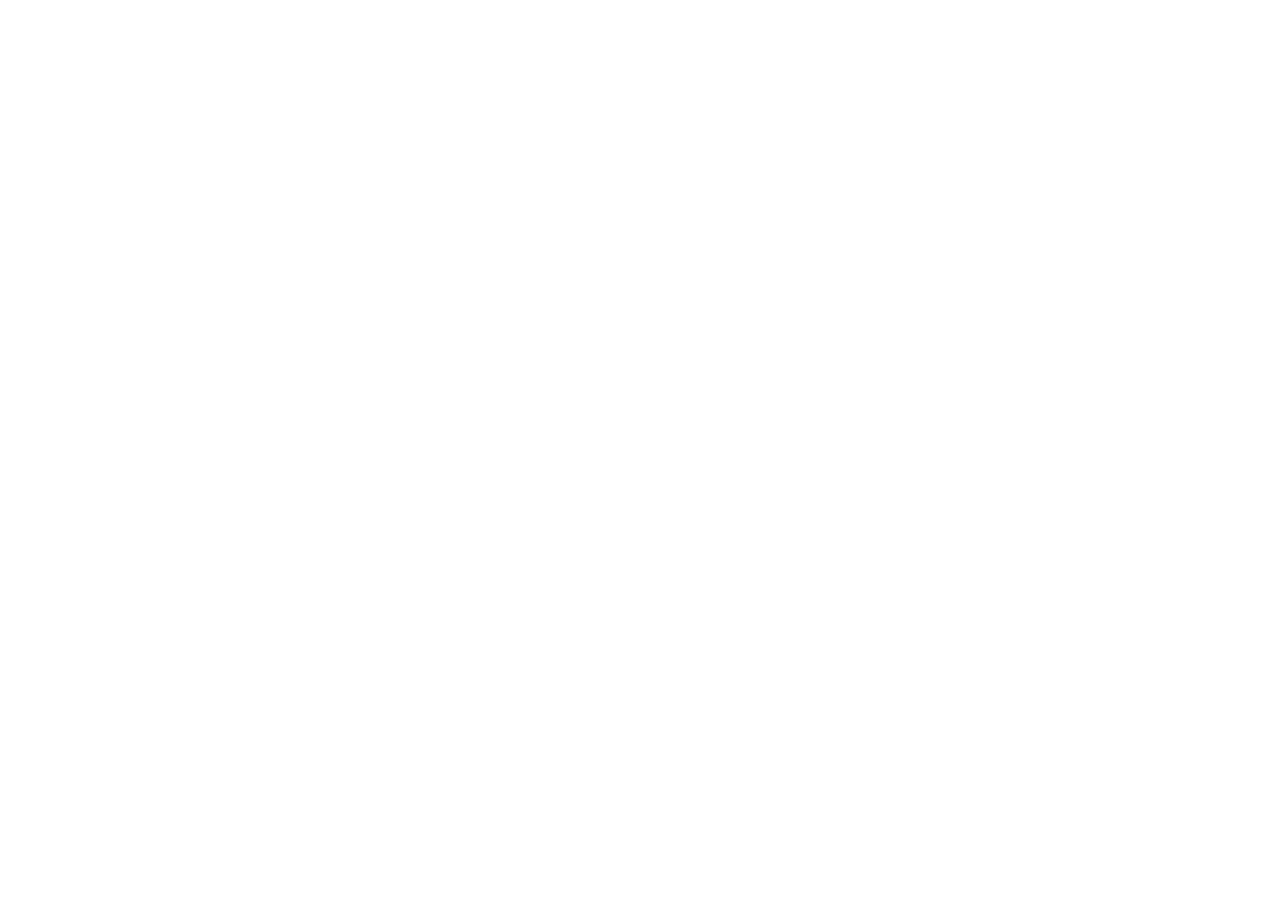
==== about.html @ 7ed4fd47 "Setup initial files" ====
<!DOCTYPE html>
<html lang="en">
<head>
    <meta charset="UTF-8">
    <meta http-equiv="X-UA-Compatible" content="IE=edge">
    <meta name="viewport" content="width=device-width, initial-scale=1.0">
    <title>About Page</title>
    <link rel="stylesheet" href="style.css">
</head>
<body>
    
    <script src="javascript.js"></script>
</body>
</html>
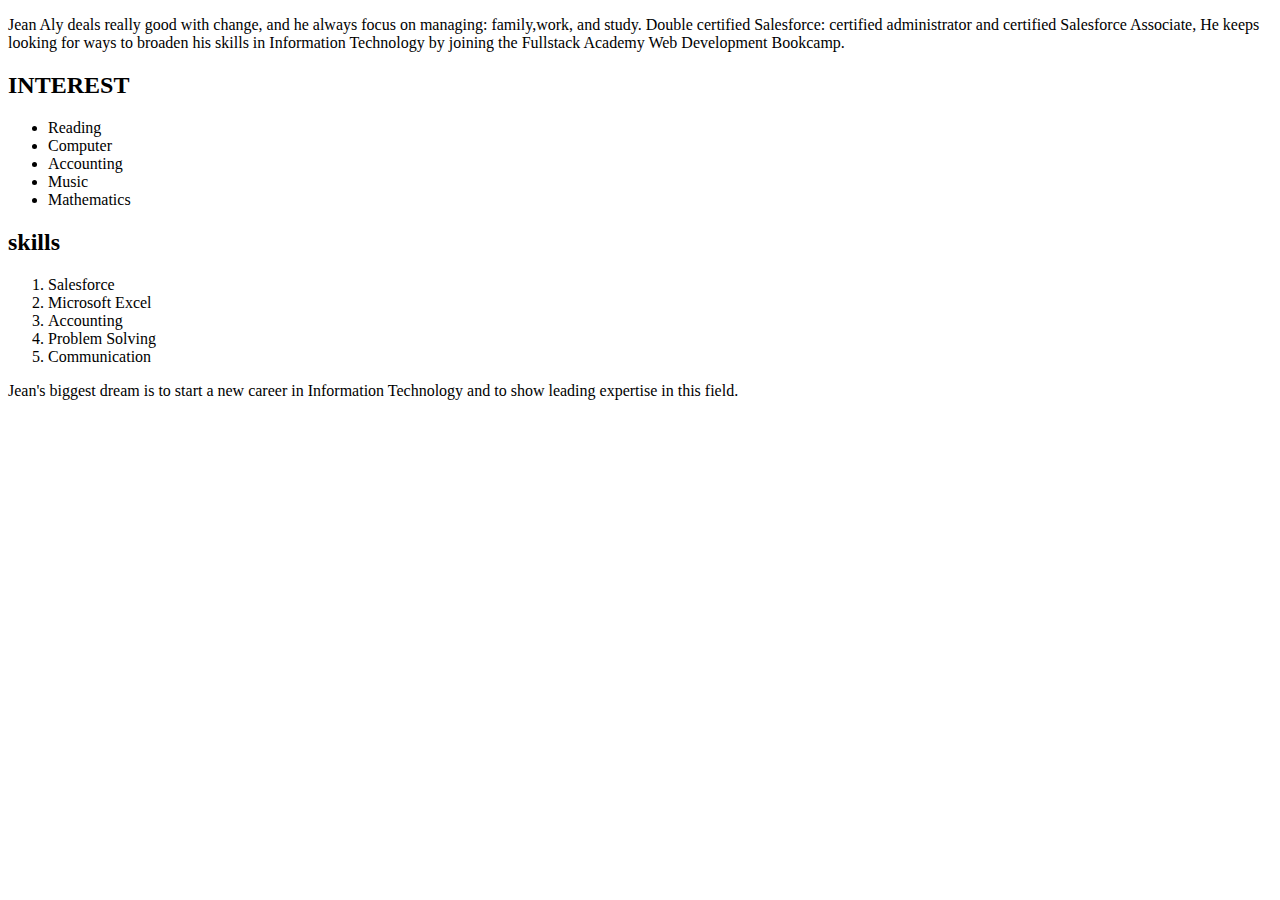
==== commit 2ff374f5: "Drafting Html codes about/portfolio" ====
--- a/about.html
+++ b/about.html
@@ -8,7 +8,35 @@
     <link rel="stylesheet" href="style.css">
 </head>
 <body>
-    
+ <div>
+    <p>
+        Jean Aly deals really good with change, and he always focus on managing: family,work, and study. Double certified Salesforce: certified administrator and certified Salesforce Associate, He keeps looking for ways to broaden his skills in Information Technology by joining the Fullstack Academy Web Development Bookcamp.
+    </p>
+ </div>  
+ <div>
+    <h2>INTEREST</h2>
+    <ul>
+        <li>Reading</li>
+        <li>Computer</li>
+        <li>Accounting</li>
+        <li>Music</li>
+        <li>Mathematics</li>
+    </ul>
+ </div> 
+ <section>
+    <h2>skills</h2>
+    <ol>
+        <li>Salesforce</li>
+        <li>Microsoft Excel</li>
+        <li>Accounting</li>
+        <li>Problem Solving</li>
+        <li>Communication</li>
+    </ol>
+ </section>
+ <span>Jean's biggest dream is to start a new career in Information Technology and to show leading expertise in this field.</span>
+ <div>
+    <img src="/career_success.jpg" alt="">
+ </div>
     <script src="javascript.js"></script>
 </body>
 </html>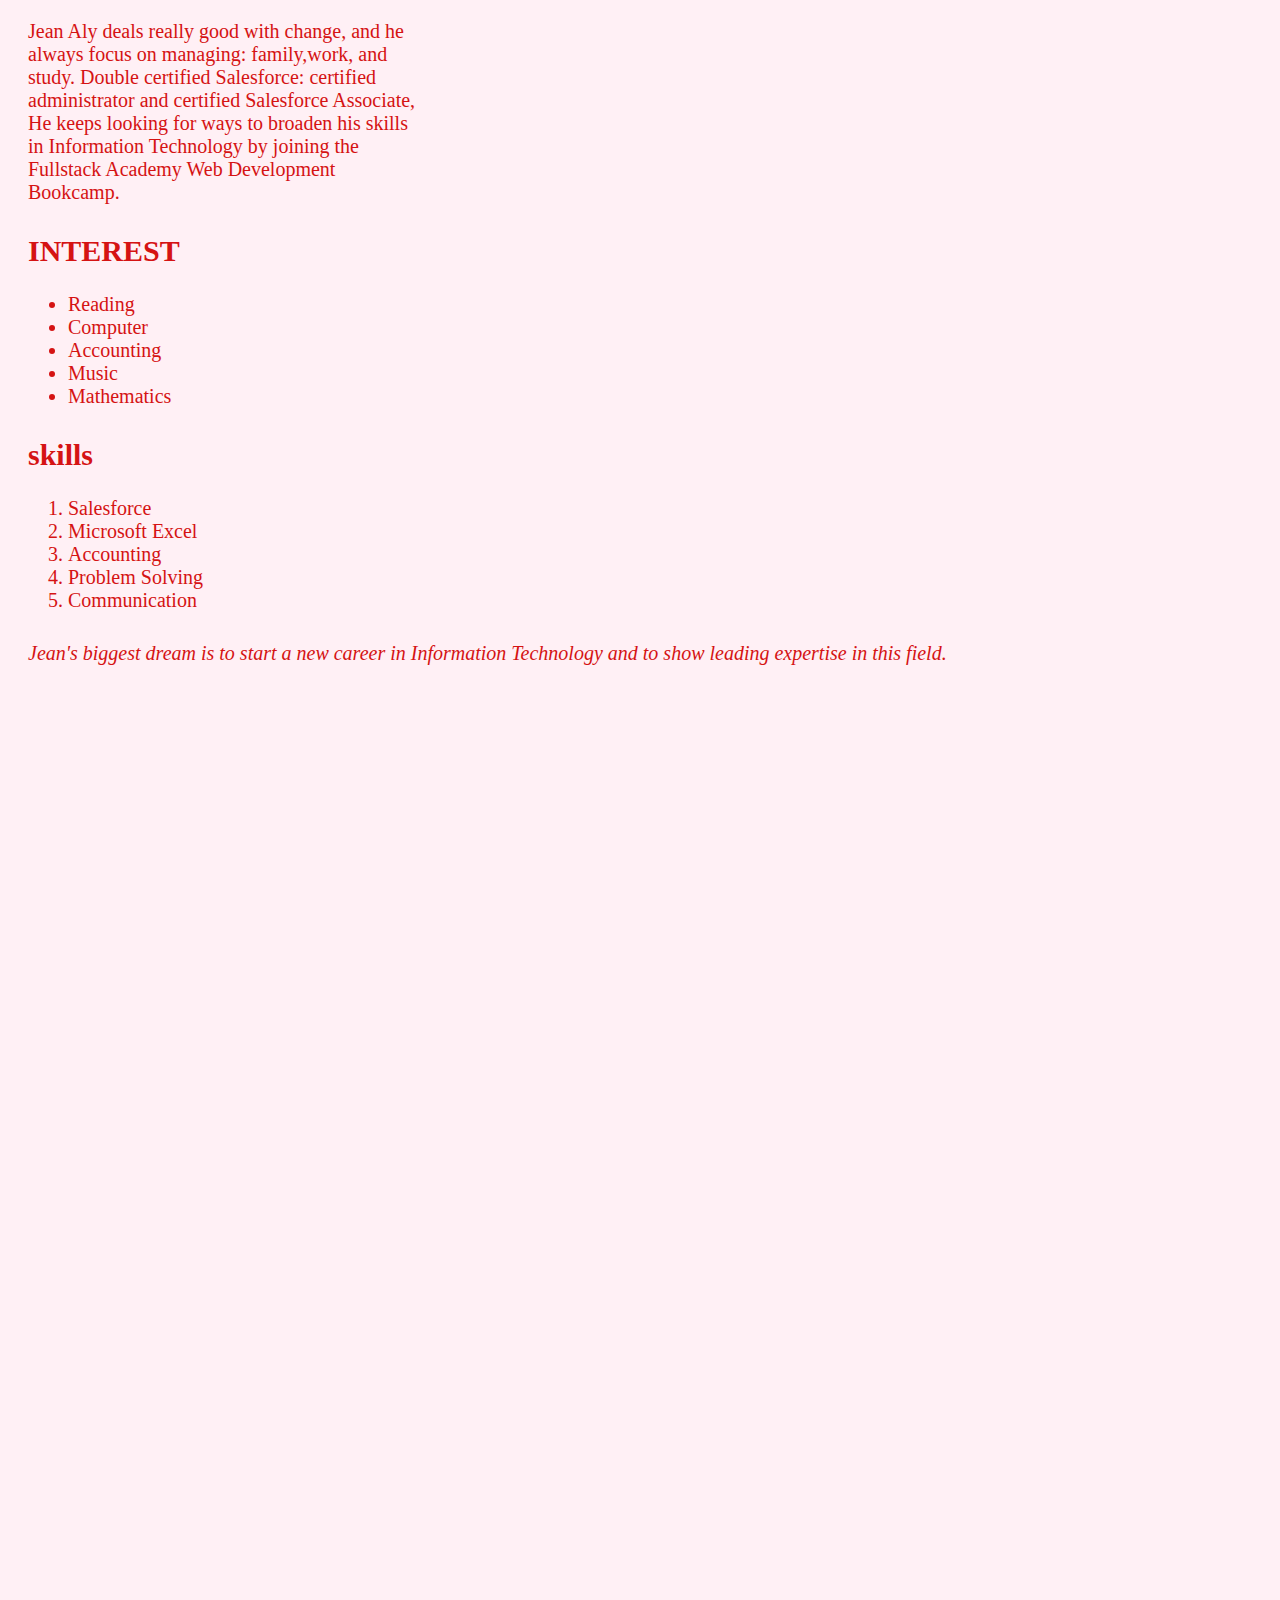
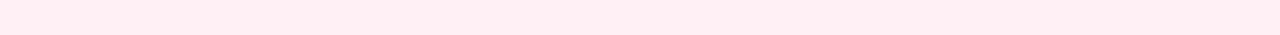
==== commit 73e24361: "More CSS" ====
--- a/about.html
+++ b/about.html
@@ -8,12 +8,12 @@
     <link rel="stylesheet" href="style.css">
 </head>
 <body>
- <div>
+ <div style="width: 400px;font-size: 20px;margin-top: 20px;margin-bottom: 30px;margin-left: 20px;color: rgb(213, 19, 19);">
     <p>
         Jean Aly deals really good with change, and he always focus on managing: family,work, and study. Double certified Salesforce: certified administrator and certified Salesforce Associate, He keeps looking for ways to broaden his skills in Information Technology by joining the Fullstack Academy Web Development Bookcamp.
     </p>
  </div>  
- <div>
+ <div style="width: 400px;font-size: 20px;margin-top: 20px;margin-bottom: 30px;margin-left: 20px;color: rgb(213, 19, 19);">
     <h2>INTEREST</h2>
     <ul>
         <li>Reading</li>
@@ -23,7 +23,7 @@
         <li>Mathematics</li>
     </ul>
  </div> 
- <section>
+ <section style="width: 400px;font-size: 20px;margin-top: 20px;margin-bottom: 30px;margin-left: 20px;color: rgb(213, 19, 19);">
     <h2>skills</h2>
     <ol>
         <li>Salesforce</li>
@@ -33,8 +33,8 @@
         <li>Communication</li>
     </ol>
  </section>
- <span>Jean's biggest dream is to start a new career in Information Technology and to show leading expertise in this field.</span>
- <div>
+ <p style="font-size: 20px;font-style: italic; margin-top: 20px;margin-bottom: 30px;margin-left: 20px;color: rgb(213, 19, 19);">Jean's biggest dream is to start a new career in Information Technology and to show leading expertise in this field.</p>
+ <div style="float: left;margin: left 250px; ;margin-bottom: 300px;width: 950px;height: 600px;margin-top: 40px;">
     <img src="/career_success.jpg" alt="">
  </div>
     <script src="javascript.js"></script>
--- a/style.css
+++ b/style.css
@@ -0,0 +1,6 @@
+body {background-color: lavenderblush;}
+.name {font-family: Impact, Haettenschweiler, 'Arial Narrow Bold', sans-serif;font-size: 50px;color: #551A8B;margin-left: 20px;padding-bottom: 5px;}
+.left {float: right;font-family: Impact, Haettenschweiler, 'Arial Narrow Bold', sans-serif;font-size: 30px;color: crimson;margin-right: 20px;}
+.top {border-bottom-style: solid;color: rgb(117, 124, 35);margin-top: 15px;margin-bottom: 15px;}
+.link {margin-right: 10px;margin-left: 10px;padding-left: 5px;padding-bottom: 5px;}
+.text {font-family: Verdana, Geneva, Tahoma, sans-serif;font-size: 20px;color: rgb(80, 80, 255);margin-bottom: 80px;list-style: square;margin-top: 10px;}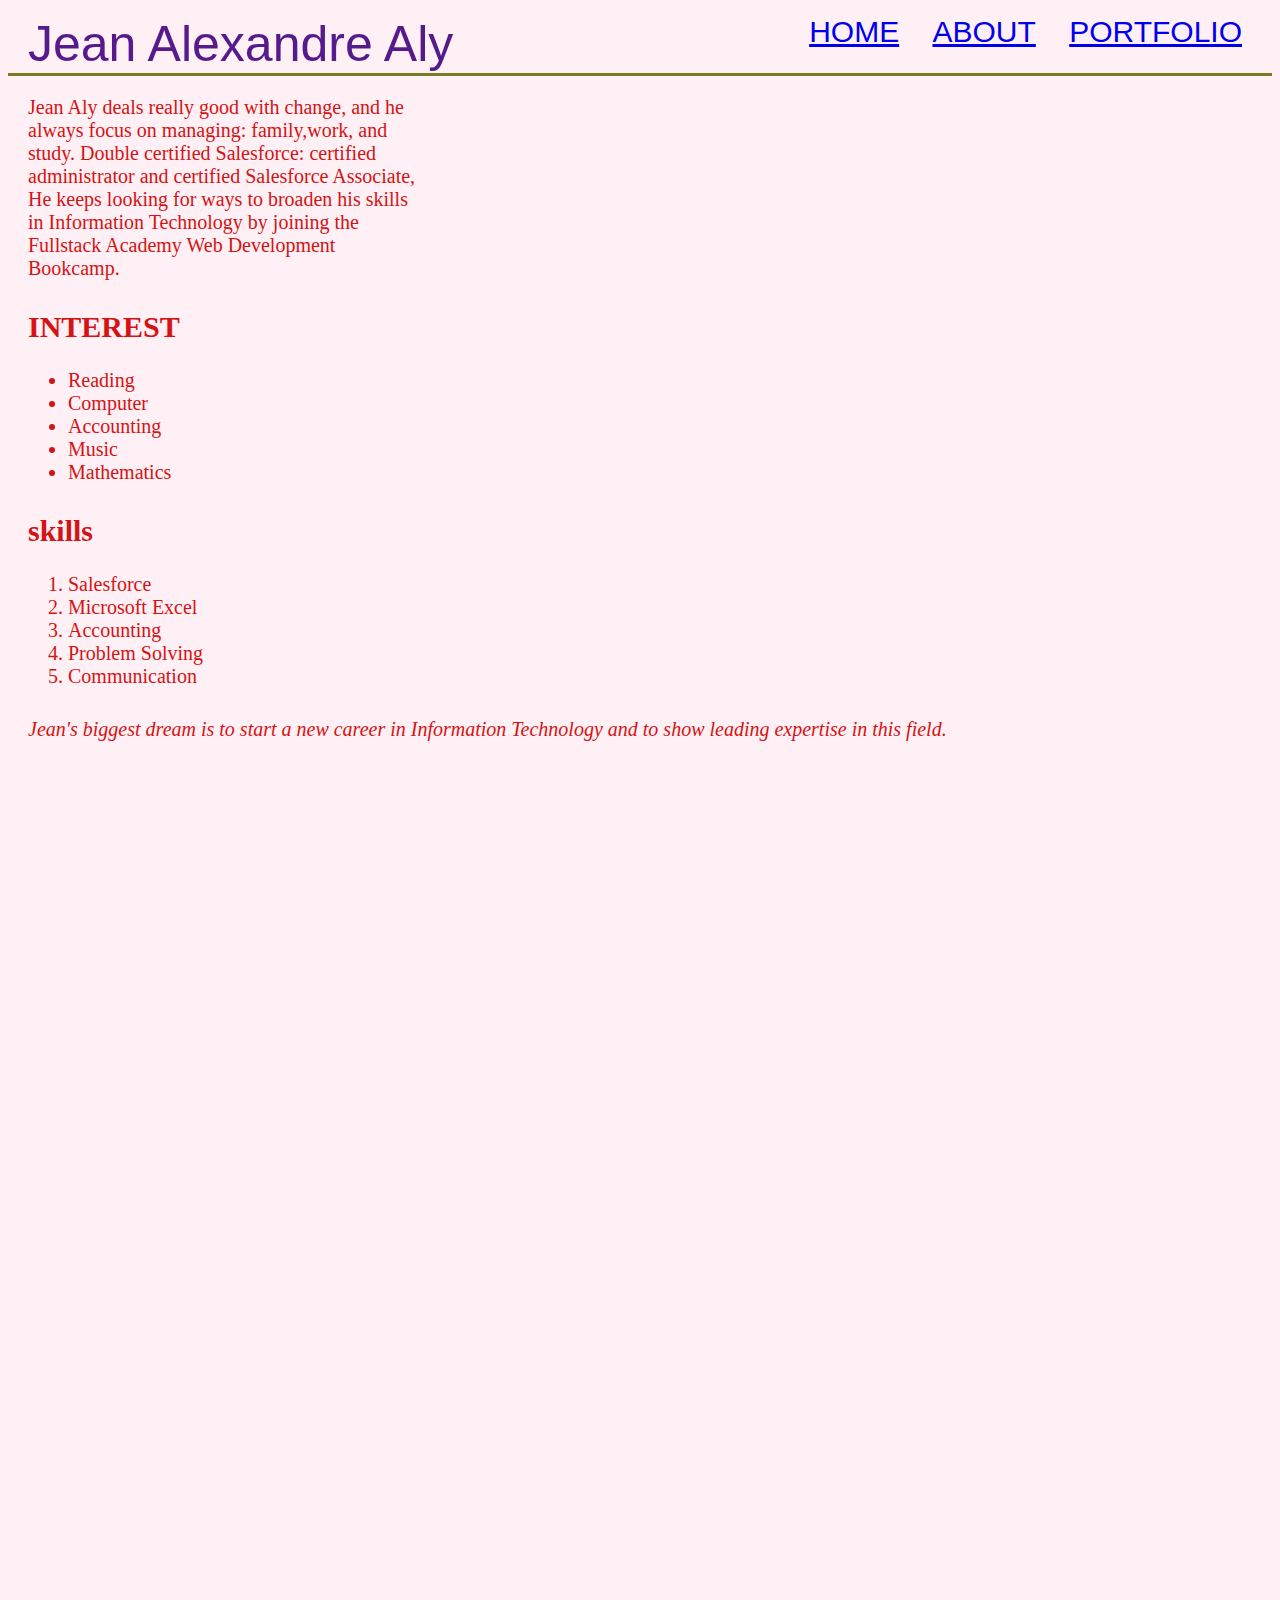
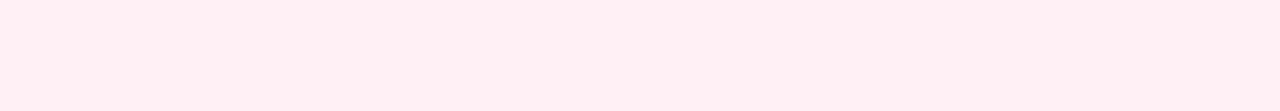
==== commit 1b195001: "Get a fixed header" ====
--- a/about.html
+++ b/about.html
@@ -8,6 +8,14 @@
     <link rel="stylesheet" href="style.css">
 </head>
 <body>
+    <header class="top">
+        <span class="name">Jean Alexandre Aly</span>
+        <nav class="left">
+            <a class="link" href="index.html">HOME</a>
+            <a class="link" href="about.html">ABOUT</a>
+            <a class="link" href="portfolio.html">PORTFOLIO</a>
+        </nav>
+      </header> 
  <div style="width: 400px;font-size: 20px;margin-top: 20px;margin-bottom: 30px;margin-left: 20px;color: rgb(213, 19, 19);">
     <p>
         Jean Aly deals really good with change, and he always focus on managing: family,work, and study. Double certified Salesforce: certified administrator and certified Salesforce Associate, He keeps looking for ways to broaden his skills in Information Technology by joining the Fullstack Academy Web Development Bookcamp.
--- a/style.css
+++ b/style.css
@@ -3,4 +3,4 @@
 .left {float: right;font-family: Impact, Haettenschweiler, 'Arial Narrow Bold', sans-serif;font-size: 30px;color: crimson;margin-right: 20px;}
 .top {border-bottom-style: solid;color: rgb(117, 124, 35);margin-top: 15px;margin-bottom: 15px;}
 .link {margin-right: 10px;margin-left: 10px;padding-left: 5px;padding-bottom: 5px;}
-.text {font-family: Verdana, Geneva, Tahoma, sans-serif;font-size: 20px;color: rgb(80, 80, 255);margin-bottom: 80px;list-style: square;margin-top: 10px;}+.text {font-family: Verdana, Geneva, Tahoma, sans-serif;font-size: 20px;color: rgb(80, 80, 255);margin-bottom: 150px;list-style: square;margin-top: 80px;}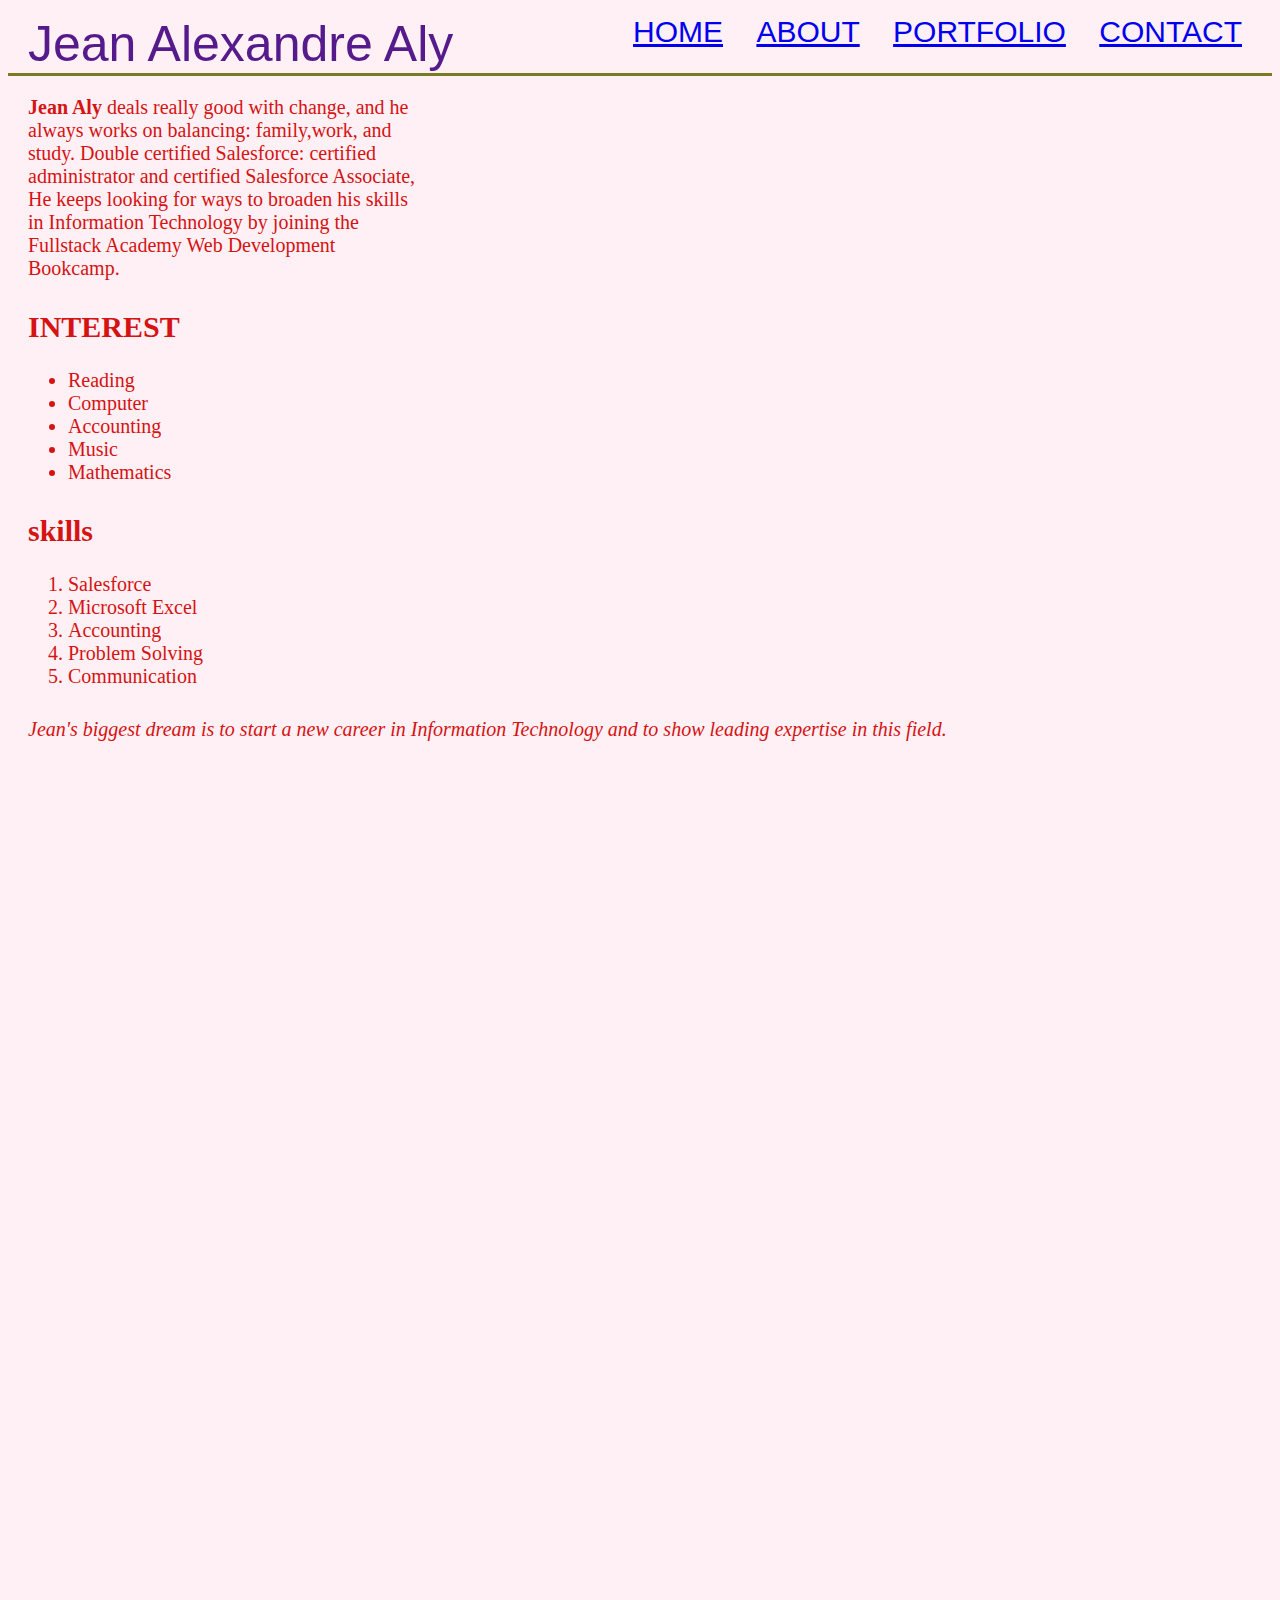
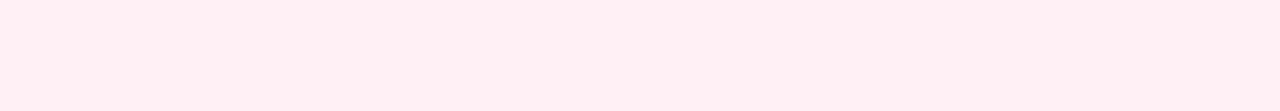
==== commit 13115c6c: "Add the contact link to other pages" ====
--- a/about.html
+++ b/about.html
@@ -14,11 +14,12 @@
             <a class="link" href="index.html">HOME</a>
             <a class="link" href="about.html">ABOUT</a>
             <a class="link" href="portfolio.html">PORTFOLIO</a>
+            <a class="link" href="contact.html">CONTACT</a>
         </nav>
       </header> 
  <div style="width: 400px;font-size: 20px;margin-top: 20px;margin-bottom: 30px;margin-left: 20px;color: rgb(213, 19, 19);">
     <p>
-        Jean Aly deals really good with change, and he always focus on managing: family,work, and study. Double certified Salesforce: certified administrator and certified Salesforce Associate, He keeps looking for ways to broaden his skills in Information Technology by joining the Fullstack Academy Web Development Bookcamp.
+       <b>Jean Aly</b> deals really good with change, and he always works on balancing: family,work, and study. Double certified Salesforce: certified administrator and certified Salesforce Associate, He keeps looking for ways to broaden his skills in Information Technology by joining the Fullstack Academy Web Development Bookcamp.
     </p>
  </div>  
  <div style="width: 400px;font-size: 20px;margin-top: 20px;margin-bottom: 30px;margin-left: 20px;color: rgb(213, 19, 19);">
--- a/style.css
+++ b/style.css
@@ -3,4 +3,21 @@
 .left {float: right;font-family: Impact, Haettenschweiler, 'Arial Narrow Bold', sans-serif;font-size: 30px;color: crimson;margin-right: 20px;}
 .top {border-bottom-style: solid;color: rgb(117, 124, 35);margin-top: 15px;margin-bottom: 15px;}
 .link {margin-right: 10px;margin-left: 10px;padding-left: 5px;padding-bottom: 5px;}
-.text {font-family: Verdana, Geneva, Tahoma, sans-serif;font-size: 20px;color: rgb(80, 80, 255);margin-bottom: 150px;list-style: square;margin-top: 80px;}+.text {font-family: Verdana, Geneva, Tahoma, sans-serif;font-size: 20px;color: rgb(80, 80, 255);margin-bottom: 150px;list-style: square;margin-top: 80px;}
+.case {width: 600px;font-size: 20px;margin-top: 20px;margin-bottom: 30px;margin-left: 20px;color: rgb(213, 19, 51)}
+.foto {border-radius: 40px;float: right;margin-right: 60px;margin-top: 140px;margin-left: 20px; height: 400px;}
+.bottom {border-radius: 40px;float: right;margin-right: 600px;margin-top: 140px;margin-left: 200px}
+.title {font-style: oblique;font-size: 40px;color: gold;margin-top: 10px;text-align: center;}
+.form {
+    max-width: 400px;width: 100%;margin: auto;position: relative;border-style: double;color: brown;padding-top: 10px;padding-bottom: 10px;padding-left: 10px;
+}
+#head {
+    font-family: Arial, Helvetica, sans-serif;font-weight: 100;font-size: 32px;color: goldenrod;font-style: italic;text-align: center;
+}
+.wave {
+    cursor: pointer;color: red;background-color: yellowgreen;font-weight: 100;font-family: Arial, Helvetica, sans-serif;border-radius: 5px;font-size: large;width: 100px;
+}
+label {
+    color: goldenrod;font-size: large;
+}
+
